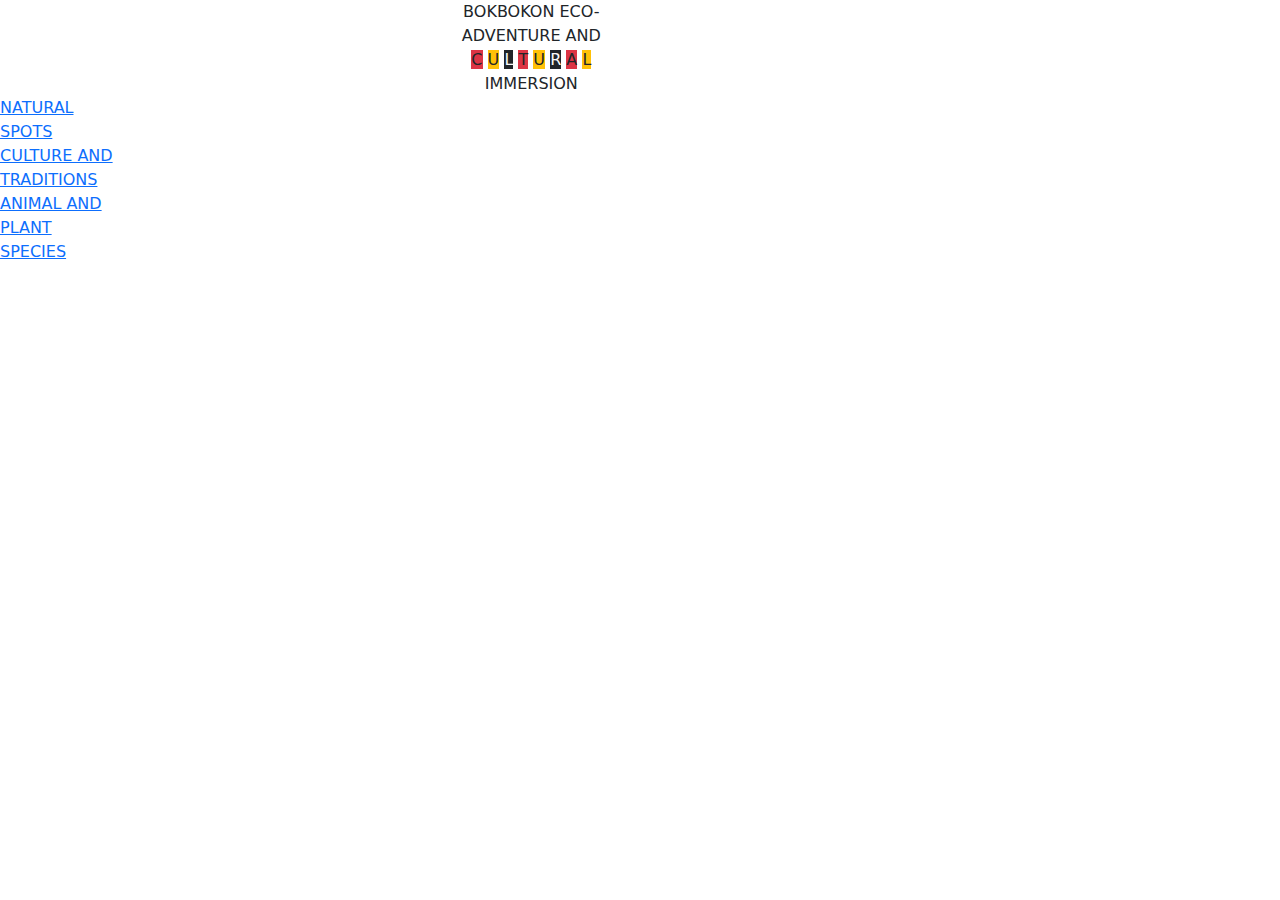
==== index.html @ d852ffd2 "First commit" ====
<!DOCTYPE html>
<html lang="en">
<head>
    <meta charset="UTF-8">
    <meta http-equiv="X-UA-Compatible" content="IE=edge">
    <meta name="viewport" content="width=device-width, initial-scale=1.0">
    <title>Document</title>
    <link href="https://cdn.jsdelivr.net/npm/bootstrap@5.0.2/dist/css/bootstrap.min.css" rel="stylesheet">
    <style>
        .container1 {
            background-image:url(https://img.freepik.com/free-photo/faded-gray-wooden-textured-flooring-background_53876-110739.jpg?q=10&h=200);
        }
    </style>
</head>
<body>  
        <main class="container1">
        <!--  -->
        <section class="row ">
        <header class="col-md-10">
            <div class="letters text-center">
            <span>BOKBOKON ECO-</span>
            <br>
            <span>ADVENTURE AND</span> 
            <br>
            <span class="bg-danger">C</span>
            <span class="bg-warning">U</span>
            <span class="bg-dark text-light">L</span>
            <span class="bg-danger">T</span>
            <span class="bg-warning">U</span>
            <span class="bg-dark text-light">R</span>
            <span class="bg-danger">A</span>            
            <span class="bg-warning">L</span>
            <br>
            <span>IMMERSION</span>
            </div>
        </header>
        </section>
        <!-- NAVIGATION BAR -->
        <section class="row ">
        <nav class="col-md-4">
            <div class="row">
            <div class="col-md-4">
            <a href="#">NATURAL SPOTS</a>
            </div>
            </div>

            <div class="row">
            <div class="col-md-4">
            <a href="#">CULTURE AND TRADITIONS</a>
            </div> 
            </div>

            <div class="row">
            <div class="col-md-4">
            <a href="#">ANIMAL AND PLANT SPECIES</a>
            </div>
            </div>
        </nav>
        </section>
        </main>
        <!-- ANIMATION SECTION -->
        <main class="container-2"></main>
</body>
</html>
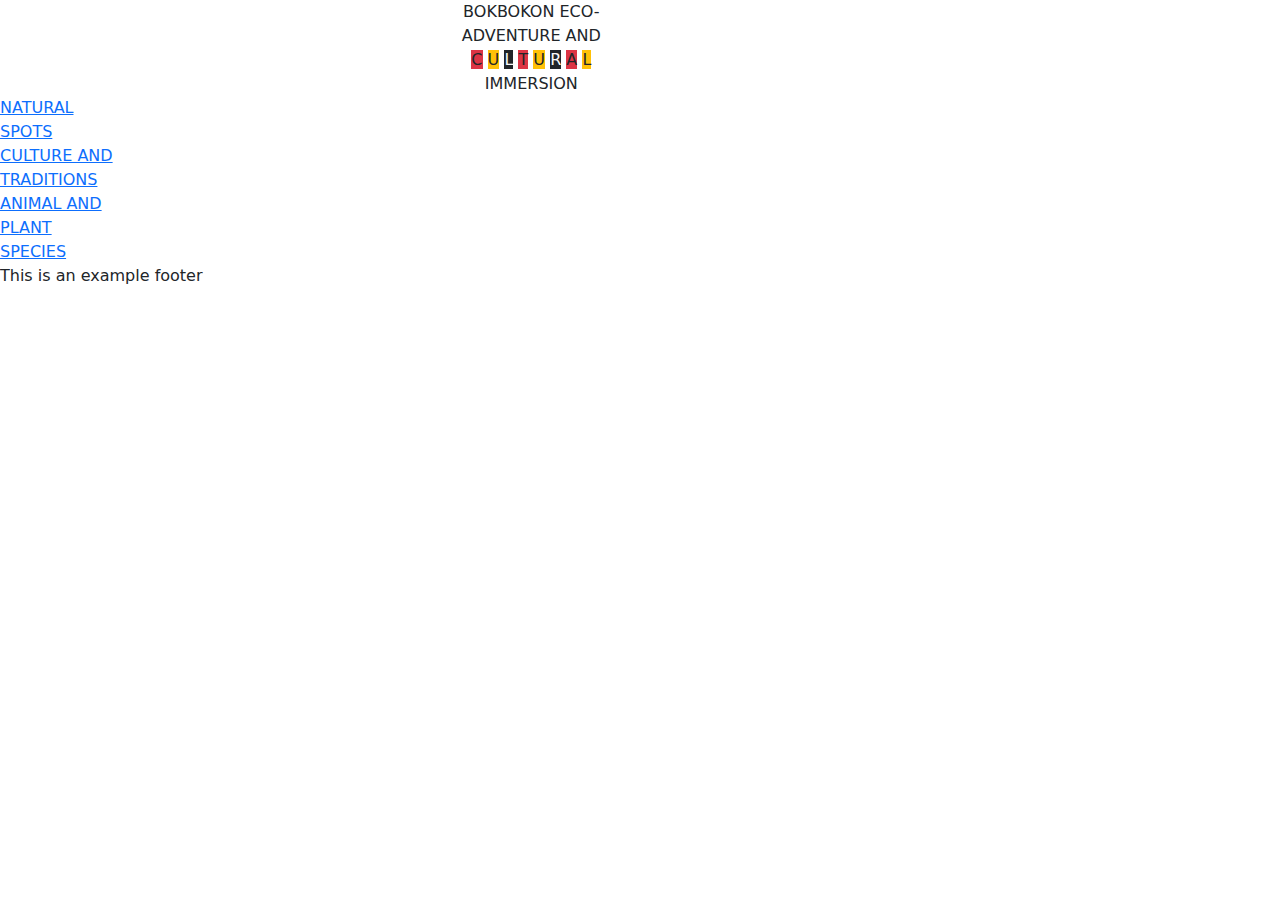
==== commit a1029304: "Added a footer" ====
--- a/index.html
+++ b/index.html
@@ -60,5 +60,8 @@
         </main>
         <!-- ANIMATION SECTION -->
         <main class="container-2"></main>
+        <footer>
+            <p>This is an example footer</p>
+        </footer>
 </body>
 </html>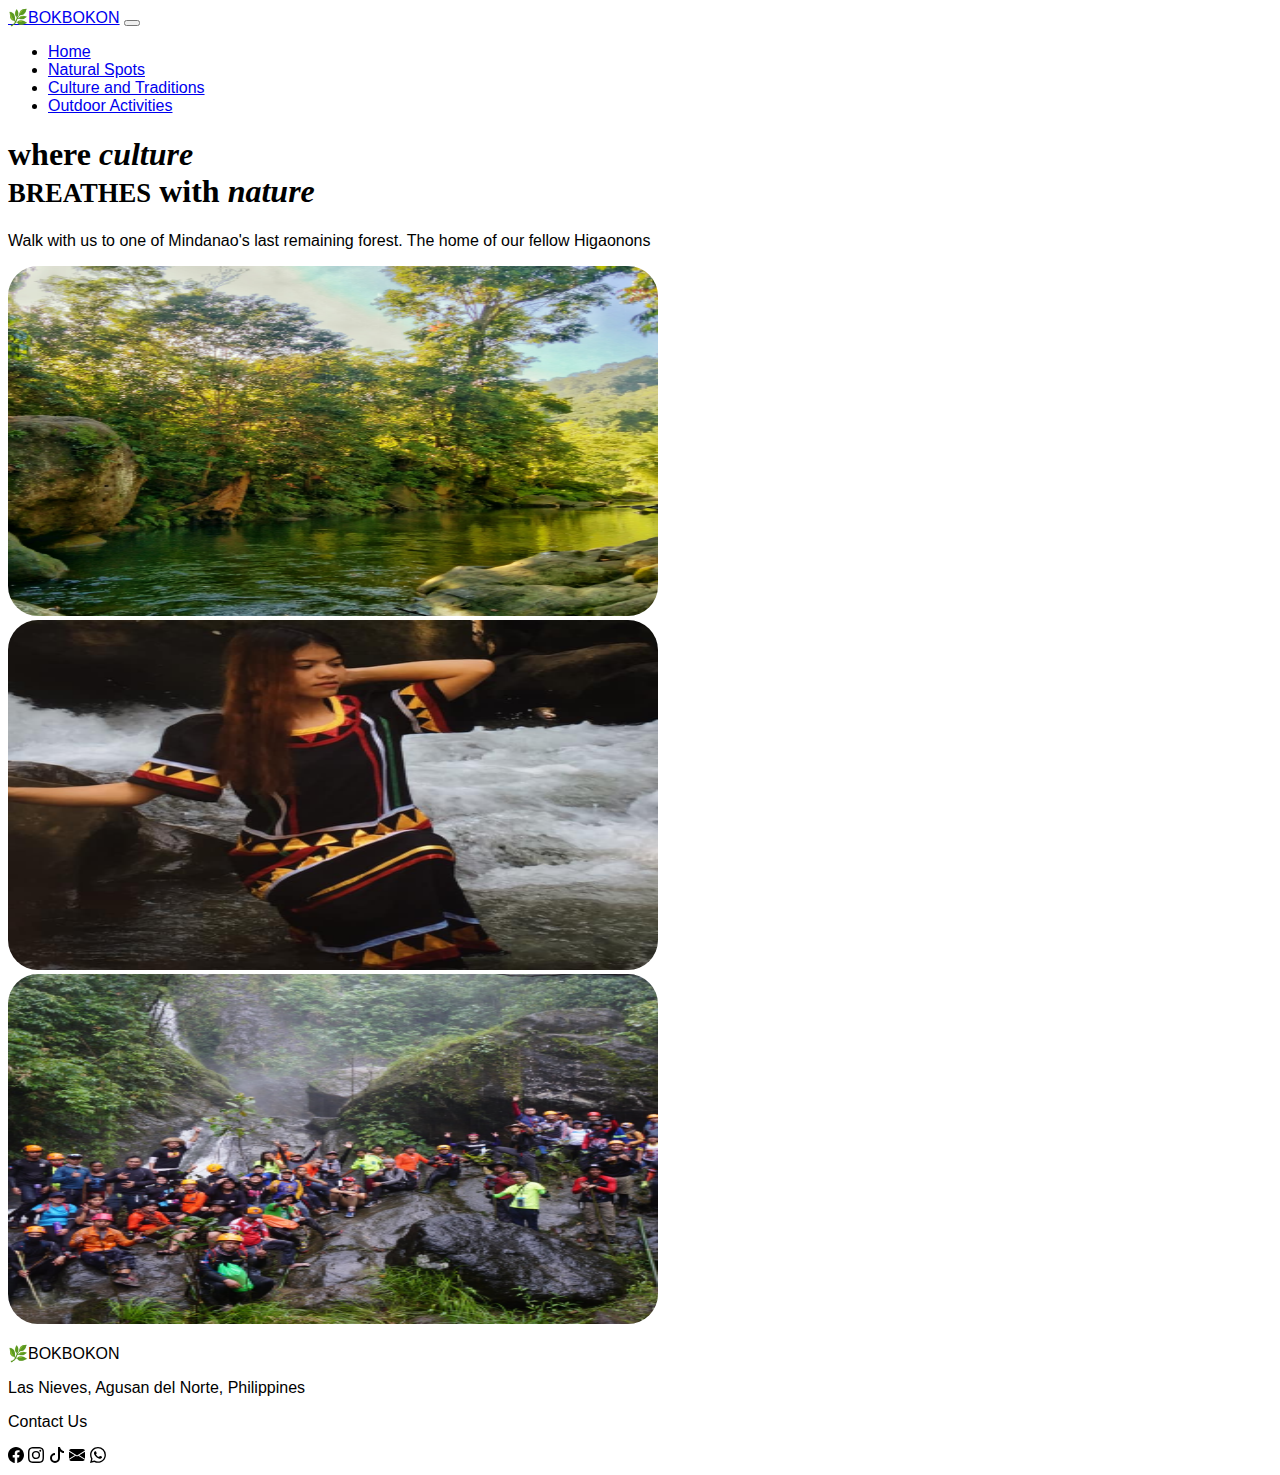
==== commit 4a60250d: "Changed my index.html content and added some images" ====
--- a/index.html
+++ b/index.html
@@ -1,67 +1,92 @@
 <!DOCTYPE html>
 <html lang="en">
 <head>
-    <meta charset="UTF-8">
-    <meta http-equiv="X-UA-Compatible" content="IE=edge">
-    <meta name="viewport" content="width=device-width, initial-scale=1.0">
-    <title>Document</title>
-    <link href="https://cdn.jsdelivr.net/npm/bootstrap@5.0.2/dist/css/bootstrap.min.css" rel="stylesheet">
-    <style>
-        .container1 {
-            background-image:url(https://img.freepik.com/free-photo/faded-gray-wooden-textured-flooring-background_53876-110739.jpg?q=10&h=200);
-        }
-    </style>
+  <meta charset="UTF-8">
+  <meta http-equiv="X-UA-Compatible" content="IE=edge">
+  <meta name="viewport" content="width=device-width, initial-scale=1.0">
+  <title>BOKBOKON TOURISM</title>
+  <link href="https://cdn.jsdelivr.net/npm/bootstrap@5.0.2/dist/css/bootstrap.min.css" rel="stylesheet" integrity="sha384-EVSTQN3/azprG1Anm3QDgpJLIm9Nao0Yz1ztcQTwFspd3yD65VohhpuuCOmLASjC" crossorigin="anonymous">
+  <link rel="stylesheet" href="style.css">
 </head>
-<body>  
-        <main class="container1">
-        <!--  -->
-        <section class="row ">
-        <header class="col-md-10">
-            <div class="letters text-center">
-            <span>BOKBOKON ECO-</span>
-            <br>
-            <span>ADVENTURE AND</span> 
-            <br>
-            <span class="bg-danger">C</span>
-            <span class="bg-warning">U</span>
-            <span class="bg-dark text-light">L</span>
-            <span class="bg-danger">T</span>
-            <span class="bg-warning">U</span>
-            <span class="bg-dark text-light">R</span>
-            <span class="bg-danger">A</span>            
-            <span class="bg-warning">L</span>
-            <br>
-            <span>IMMERSION</span>
+<body>
+
+  <!-- NAVBAR -->
+  <nav class="navbar navbar-expand-lg navbar-light bg-success p-3">
+    <div class="container-fluid">
+      <a class="navbar-brand fw-bold text-light" href="index.html">🌿BOKBOKON</a>
+      <button class="navbar-toggler" type="button" data-bs-toggle="collapse" data-bs-target="#navbarNav" aria-controls="navbarNav" aria-expanded="false" aria-label="Toggle navigation">
+        <span class="navbar-toggler-icon"></span>
+      </button>
+      <div class="collapse navbar-collapse" id="navbarNav">
+        <ul class="navbar-nav fw-bold">
+          <li class="nav-item">
+            <a class="nav-link active" aria-current="page" href="#">Home</a>
+          </li>
+          <li class="nav-item">
+            <a class="nav-link" href="naturalspots.html">Natural Spots</a>
+          </li>
+          <li class="nav-item">
+            <a class="nav-link" href="#">Culture and Traditions</a>
+          </li>
+          <li class="nav-item">
+            <a class="nav-link" href="#">Outdoor Activities</a>
+          </li>
+        </ul>
+      </div>
+    </div>
+  </nav>
+
+  <!-- HEADER -->
+  <main class="container m-5">
+    <section class="row col-md-12 text-center">
+            <h1>where <i>culture</i> <br><small><b>BREATHES</b></small> with <i>nature</i></h1>
+            <p>Walk with us to one of Mindanao's last remaining forest. The home of our fellow Higaonons</p>
+    </section>
+    <!-- PREVIEW -->
+    <section class="row col-md-12 text-center mb-5 height-10%">
+          <div id="carouselExampleSlidesOnly" class="carousel slide carousel-fade" data-bs-ride="carousel">
+            <div class="carousel-inner">
+              <div class="carousel-item active">
+                <img src="IMAGES/FRONT IMAGES/Frame 1.png" style="width: 650px; height: 350px; border-radius: 30px; " alt="A natural pool in Bokbokon.">
+              </div>
+              <div class="carousel-item">
+                <img src="IMAGES/FRONT IMAGES/Frame 2.png" style="width: 650px; height: 350px; border-radius: 30px;" alt="A higaon lady by the river.">
+              </div>
+              <div class="carousel-item">
+                <img src="IMAGES/FRONT IMAGES/Frame 3.png" style="width: 650px; height: 350px; border-radius: 30px;" alt="A group of hikers in Utaw falls.">
+              </div>
             </div>
-        </header>
-        </section>
-        <!-- NAVIGATION BAR -->
-        <section class="row ">
-        <nav class="col-md-4">
-            <div class="row">
-            <div class="col-md-4">
-            <a href="#">NATURAL SPOTS</a>
-            </div>
-            </div>
+          </div>
+    </section>
+  </main>
 
-            <div class="row">
-            <div class="col-md-4">
-            <a href="#">CULTURE AND TRADITIONS</a>
-            </div> 
-            </div>
+<!-- FOOTER -->
+<footer class="container-fluid bg-dark text-white p-5">
+  <div class="row">
+      <div class="col-md-4">
+          <p class="fw-bold">🌿BOKBOKON</p>
+          <p>Las Nieves, Agusan del Norte, Philippines</p>
+      </div>
+      <div class="col-md-8">
+        <p class="fw-bold">Contact Us</p>
+        <svg xmlns="http://www.w3.org/2000/svg" width="16" height="16" fill="currentColor" class="bi bi-facebook" viewBox="0 0 16 16">
+          <path d="M16 8.049c0-4.446-3.582-8.05-8-8.05C3.58 0-.002 3.603-.002 8.05c0 4.017 2.926 7.347 6.75 7.951v-5.625h-2.03V8.05H6.75V6.275c0-2.017 1.195-3.131 3.022-3.131.876 0 1.791.157 1.791.157v1.98h-1.009c-.993 0-1.303.621-1.303 1.258v1.51h2.218l-.354 2.326H9.25V16c3.824-.604 6.75-3.934 6.75-7.951z"/>
+          @bokbokonecoadventure</svg>
+          <svg xmlns="http://www.w3.org/2000/svg" width="16" height="16" fill="currentColor" class="bi bi-instagram" viewBox="0 0 16 16">
+            <path d="M8 0C5.829 0 5.556.01 4.703.048 3.85.088 3.269.222 2.76.42a3.917 3.917 0 0 0-1.417.923A3.927 3.927 0 0 0 .42 2.76C.222 3.268.087 3.85.048 4.7.01 5.555 0 5.827 0 8.001c0 2.172.01 2.444.048 3.297.04.852.174 1.433.372 1.942.205.526.478.972.923 1.417.444.445.89.719 1.416.923.51.198 1.09.333 1.942.372C5.555 15.99 5.827 16 8 16s2.444-.01 3.298-.048c.851-.04 1.434-.174 1.943-.372a3.916 3.916 0 0 0 1.416-.923c.445-.445.718-.891.923-1.417.197-.509.332-1.09.372-1.942C15.99 10.445 16 10.173 16 8s-.01-2.445-.048-3.299c-.04-.851-.175-1.433-.372-1.941a3.926 3.926 0 0 0-.923-1.417A3.911 3.911 0 0 0 13.24.42c-.51-.198-1.092-.333-1.943-.372C10.443.01 10.172 0 7.998 0h.003zm-.717 1.442h.718c2.136 0 2.389.007 3.232.046.78.035 1.204.166 1.486.275.373.145.64.319.92.599.28.28.453.546.598.92.11.281.24.705.275 1.485.039.843.047 1.096.047 3.231s-.008 2.389-.047 3.232c-.035.78-.166 1.203-.275 1.485a2.47 2.47 0 0 1-.599.919c-.28.28-.546.453-.92.598-.28.11-.704.24-1.485.276-.843.038-1.096.047-3.232.047s-2.39-.009-3.233-.047c-.78-.036-1.203-.166-1.485-.276a2.478 2.478 0 0 1-.92-.598 2.48 2.48 0 0 1-.6-.92c-.109-.281-.24-.705-.275-1.485-.038-.843-.046-1.096-.046-3.233 0-2.136.008-2.388.046-3.231.036-.78.166-1.204.276-1.486.145-.373.319-.64.599-.92.28-.28.546-.453.92-.598.282-.11.705-.24 1.485-.276.738-.034 1.024-.044 2.515-.045v.002zm4.988 1.328a.96.96 0 1 0 0 1.92.96.96 0 0 0 0-1.92zm-4.27 1.122a4.109 4.109 0 1 0 0 8.217 4.109 4.109 0 0 0 0-8.217zm0 1.441a2.667 2.667 0 1 1 0 5.334 2.667 2.667 0 0 1 0-5.334z"/>
+          @bokbokontourism</svg>
+          <svg xmlns="http://www.w3.org/2000/svg" width="16" height="16" fill="currentColor" class="bi bi-tiktok" viewBox="0 0 16 16">
+            <path d="M9 0h1.98c.144.715.54 1.617 1.235 2.512C12.895 3.389 13.797 4 15 4v2c-1.753 0-3.07-.814-4-1.829V11a5 5 0 1 1-5-5v2a3 3 0 1 0 3 3V0Z"/>
+          @bokbokontourism</svg>
+          <svg xmlns="http://www.w3.org/2000/svg" width="16" height="16" fill="currentColor" class="bi bi-envelope-fill" viewBox="0 0 16 16">
+            <path d="M.05 3.555A2 2 0 0 1 2 2h12a2 2 0 0 1 1.95 1.555L8 8.414.05 3.555ZM0 4.697v7.104l5.803-3.558L0 4.697ZM6.761 8.83l-6.57 4.027A2 2 0 0 0 2 14h12a2 2 0 0 0 1.808-1.144l-6.57-4.027L8 9.586l-1.239-.757Zm3.436-.586L16 11.801V4.697l-5.803 3.546Z"/>
+            bokbokontourism@gmail.com</svg>
+          <svg xmlns="http://www.w3.org/2000/svg" width="16" height="16" fill="currentColor" class="bi bi-whatsapp" viewBox="0 0 16 16">
+            <path d="M13.601 2.326A7.854 7.854 0 0 0 7.994 0C3.627 0 .068 3.558.064 7.926c0 1.399.366 2.76 1.057 3.965L0 16l4.204-1.102a7.933 7.933 0 0 0 3.79.965h.004c4.368 0 7.926-3.558 7.93-7.93A7.898 7.898 0 0 0 13.6 2.326zM7.994 14.521a6.573 6.573 0 0 1-3.356-.92l-.24-.144-2.494.654.666-2.433-.156-.251a6.56 6.56 0 0 1-1.007-3.505c0-3.626 2.957-6.584 6.591-6.584a6.56 6.56 0 0 1 4.66 1.931 6.557 6.557 0 0 1 1.928 4.66c-.004 3.639-2.961 6.592-6.592 6.592zm3.615-4.934c-.197-.099-1.17-.578-1.353-.646-.182-.065-.315-.099-.445.099-.133.197-.513.646-.627.775-.114.133-.232.148-.43.05-.197-.1-.836-.308-1.592-.985-.59-.525-.985-1.175-1.103-1.372-.114-.198-.011-.304.088-.403.087-.088.197-.232.296-.346.1-.114.133-.198.198-.33.065-.134.034-.248-.015-.347-.05-.099-.445-1.076-.612-1.47-.16-.389-.323-.335-.445-.34-.114-.007-.247-.007-.38-.007a.729.729 0 0 0-.529.247c-.182.198-.691.677-.691 1.654 0 .977.71 1.916.81 2.049.098.133 1.394 2.132 3.383 2.992.47.205.84.326 1.129.418.475.152.904.129 1.246.08.38-.058 1.171-.48 1.338-.943.164-.464.164-.86.114-.943-.049-.084-.182-.133-.38-.232z"/>
+            0912 704 6753</svg>
+    </div>
+</footer>
 
-            <div class="row">
-            <div class="col-md-4">
-            <a href="#">ANIMAL AND PLANT SPECIES</a>
-            </div>
-            </div>
-        </nav>
-        </section>
-        </main>
-        <!-- ANIMATION SECTION -->
-        <main class="container-2"></main>
-        <footer>
-            <p>This is an example footer</p>
-        </footer>
+  <script src="https://cdn.jsdelivr.net/npm/bootstrap@5.0.2/dist/js/bootstrap.bundle.min.js" integrity="sha384-MrcW6ZMFYlzcLA8Nl+NtUVF0sA7MsXsP1UyJoMp4YLEuNSfAP+JcXn/tWtIaxVXM" crossorigin="anonymous"></script>
 </body>
 </html>--- a/style.css
+++ b/style.css
@@ -0,0 +1,19 @@
+body {
+    font-family:'Franklin Gothic Medium', 'Arial Narrow', Arial, sans-serif;
+}
+
+h1 {
+    font-family:Georgia, 'Times New Roman', Times, serif;
+}
+
+@media screen and (max-width: 480px){ 
+    {background-color:red;}
+    }
+    /* TABLETS */
+    @media (min-width: 577px) and (max-width: 992px){
+     {background-color:blue;}
+    }
+    /* LAPTOPS */
+    @media (min-width: 993px){ 
+     {background-color:orange;}
+    }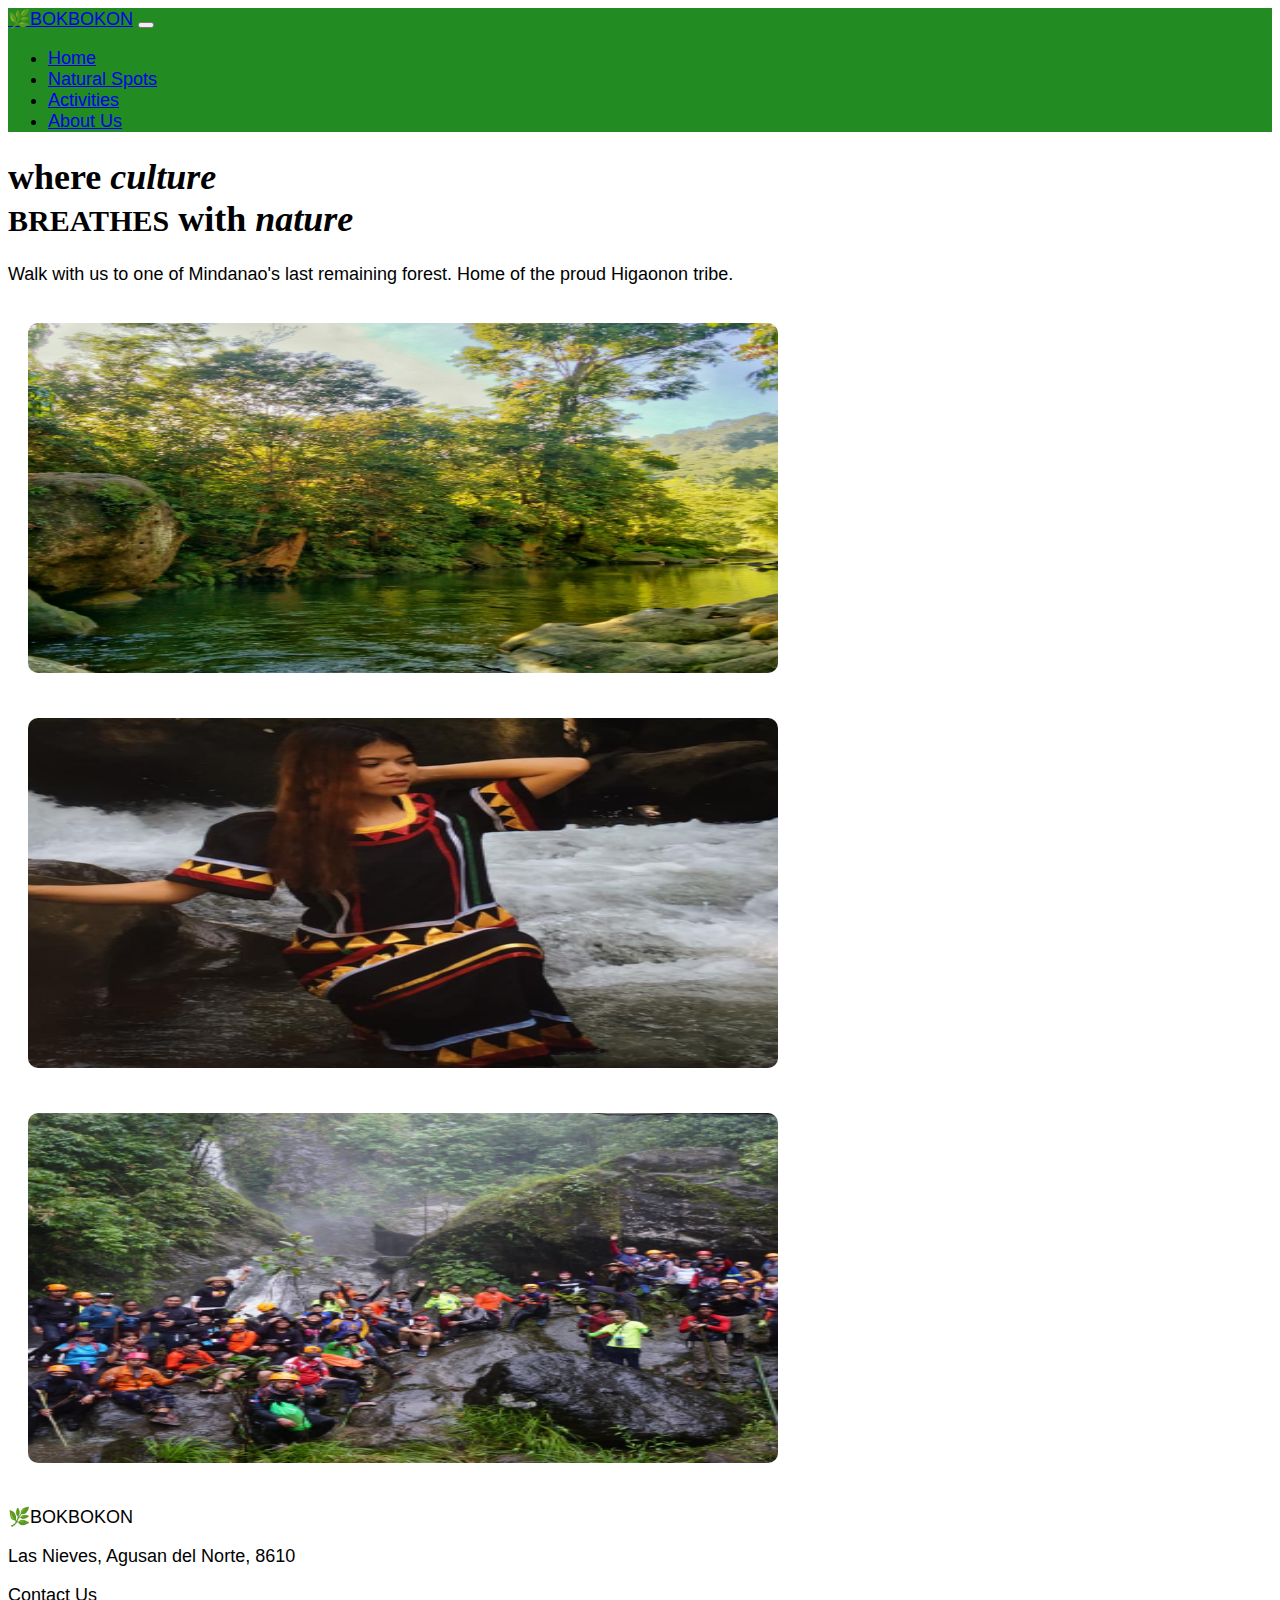
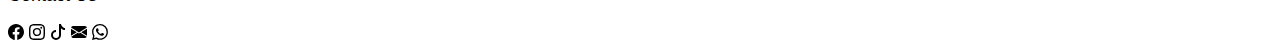
==== commit 04c1846b: "finished all the pages" ====
--- a/index.html
+++ b/index.html
@@ -4,14 +4,15 @@
   <meta charset="UTF-8">
   <meta http-equiv="X-UA-Compatible" content="IE=edge">
   <meta name="viewport" content="width=device-width, initial-scale=1.0">
-  <title>BOKBOKON TOURISM</title>
+  <title>BOKBOKON</title>
   <link href="https://cdn.jsdelivr.net/npm/bootstrap@5.0.2/dist/css/bootstrap.min.css" rel="stylesheet" integrity="sha384-EVSTQN3/azprG1Anm3QDgpJLIm9Nao0Yz1ztcQTwFspd3yD65VohhpuuCOmLASjC" crossorigin="anonymous">
   <link rel="stylesheet" href="style.css">
 </head>
 <body>
 
   <!-- NAVBAR -->
-  <nav class="navbar navbar-expand-lg navbar-light bg-success p-3">
+  <div class="sticky-top">
+  <nav class="navbar navbar-expand-lg navbar-light p-3">
     <div class="container-fluid">
       <a class="navbar-brand fw-bold text-light" href="index.html">🌿BOKBOKON</a>
       <button class="navbar-toggler" type="button" data-bs-toggle="collapse" data-bs-target="#navbarNav" aria-controls="navbarNav" aria-expanded="false" aria-label="Toggle navigation">
@@ -20,40 +21,40 @@
       <div class="collapse navbar-collapse" id="navbarNav">
         <ul class="navbar-nav fw-bold">
           <li class="nav-item">
-            <a class="nav-link active" aria-current="page" href="#">Home</a>
+            <a class="nav-link active" aria-current="page" href="index.html">Home</a>
           </li>
           <li class="nav-item">
-            <a class="nav-link" href="naturalspots.html">Natural Spots</a>
+            <a class="nav-link" href="naturalspot.html">Natural Spots</a>
           </li>
           <li class="nav-item">
-            <a class="nav-link" href="#">Culture and Traditions</a>
+            <a class="nav-link" href="activities.html">Activities</a>
           </li>
           <li class="nav-item">
-            <a class="nav-link" href="#">Outdoor Activities</a>
-          </li>
+            <a class="nav-link" href="about.html">About Us</a>
         </ul>
       </div>
     </div>
   </nav>
+  </div>
 
   <!-- HEADER -->
   <main class="container m-5">
-    <section class="row col-md-12 text-center">
+    <section class="col-sm-12 col-md-12 col-lg-12 text-center">
             <h1>where <i>culture</i> <br><small><b>BREATHES</b></small> with <i>nature</i></h1>
-            <p>Walk with us to one of Mindanao's last remaining forest. The home of our fellow Higaonons</p>
+            <p>Walk with us to one of Mindanao's last remaining forest. Home of the proud Higaonon tribe.</p>
     </section>
     <!-- PREVIEW -->
-    <section class="row col-md-12 text-center mb-5 height-10%">
+    <section class="col text-center mb-5 height-10%">
           <div id="carouselExampleSlidesOnly" class="carousel slide carousel-fade" data-bs-ride="carousel">
             <div class="carousel-inner">
               <div class="carousel-item active">
-                <img src="IMAGES/FRONT IMAGES/Frame 1.png" style="width: 650px; height: 350px; border-radius: 30px; " alt="A natural pool in Bokbokon.">
+                <img src="IMAGES/FRONT IMAGES/Frame 1.png" style="width: 750px; height: 350px; border-radius: 30px; " alt="A natural pool in Bokbokon.">
               </div>
               <div class="carousel-item">
-                <img src="IMAGES/FRONT IMAGES/Frame 2.png" style="width: 650px; height: 350px; border-radius: 30px;" alt="A higaon lady by the river.">
+                <img src="IMAGES/FRONT IMAGES/Frame 2.png" style="width: 750px; height: 350px; border-radius: 30px;" alt="A higaon lady by the river.">
               </div>
               <div class="carousel-item">
-                <img src="IMAGES/FRONT IMAGES/Frame 3.png" style="width: 650px; height: 350px; border-radius: 30px;" alt="A group of hikers in Utaw falls.">
+                <img src="IMAGES/FRONT IMAGES/Frame 3.png" style="width: 750px; height: 350px; border-radius: 30px;" alt="A group of hikers in Utaw falls.">
               </div>
             </div>
           </div>
@@ -61,29 +62,25 @@
   </main>
 
 <!-- FOOTER -->
-<footer class="container-fluid bg-dark text-white p-5">
+<footer class="container-fluid bg-dark text-white p-5 mt-3">
   <div class="row">
       <div class="col-md-4">
           <p class="fw-bold">🌿BOKBOKON</p>
-          <p>Las Nieves, Agusan del Norte, Philippines</p>
+          <p>Las Nieves, Agusan del Norte,  8610</p>
       </div>
       <div class="col-md-8">
         <p class="fw-bold">Contact Us</p>
         <svg xmlns="http://www.w3.org/2000/svg" width="16" height="16" fill="currentColor" class="bi bi-facebook" viewBox="0 0 16 16">
-          <path d="M16 8.049c0-4.446-3.582-8.05-8-8.05C3.58 0-.002 3.603-.002 8.05c0 4.017 2.926 7.347 6.75 7.951v-5.625h-2.03V8.05H6.75V6.275c0-2.017 1.195-3.131 3.022-3.131.876 0 1.791.157 1.791.157v1.98h-1.009c-.993 0-1.303.621-1.303 1.258v1.51h2.218l-.354 2.326H9.25V16c3.824-.604 6.75-3.934 6.75-7.951z"/>
-          @bokbokonecoadventure</svg>
+          <path d="M16 8.049c0-4.446-3.582-8.05-8-8.05C3.58 0-.002 3.603-.002 8.05c0 4.017 2.926 7.347 6.75 7.951v-5.625h-2.03V8.05H6.75V6.275c0-2.017 1.195-3.131 3.022-3.131.876 0 1.791.157 1.791.157v1.98h-1.009c-.993 0-1.303.621-1.303 1.258v1.51h2.218l-.354 2.326H9.25V16c3.824-.604 6.75-3.934 6.75-7.951z"/></svg>
           <svg xmlns="http://www.w3.org/2000/svg" width="16" height="16" fill="currentColor" class="bi bi-instagram" viewBox="0 0 16 16">
-            <path d="M8 0C5.829 0 5.556.01 4.703.048 3.85.088 3.269.222 2.76.42a3.917 3.917 0 0 0-1.417.923A3.927 3.927 0 0 0 .42 2.76C.222 3.268.087 3.85.048 4.7.01 5.555 0 5.827 0 8.001c0 2.172.01 2.444.048 3.297.04.852.174 1.433.372 1.942.205.526.478.972.923 1.417.444.445.89.719 1.416.923.51.198 1.09.333 1.942.372C5.555 15.99 5.827 16 8 16s2.444-.01 3.298-.048c.851-.04 1.434-.174 1.943-.372a3.916 3.916 0 0 0 1.416-.923c.445-.445.718-.891.923-1.417.197-.509.332-1.09.372-1.942C15.99 10.445 16 10.173 16 8s-.01-2.445-.048-3.299c-.04-.851-.175-1.433-.372-1.941a3.926 3.926 0 0 0-.923-1.417A3.911 3.911 0 0 0 13.24.42c-.51-.198-1.092-.333-1.943-.372C10.443.01 10.172 0 7.998 0h.003zm-.717 1.442h.718c2.136 0 2.389.007 3.232.046.78.035 1.204.166 1.486.275.373.145.64.319.92.599.28.28.453.546.598.92.11.281.24.705.275 1.485.039.843.047 1.096.047 3.231s-.008 2.389-.047 3.232c-.035.78-.166 1.203-.275 1.485a2.47 2.47 0 0 1-.599.919c-.28.28-.546.453-.92.598-.28.11-.704.24-1.485.276-.843.038-1.096.047-3.232.047s-2.39-.009-3.233-.047c-.78-.036-1.203-.166-1.485-.276a2.478 2.478 0 0 1-.92-.598 2.48 2.48 0 0 1-.6-.92c-.109-.281-.24-.705-.275-1.485-.038-.843-.046-1.096-.046-3.233 0-2.136.008-2.388.046-3.231.036-.78.166-1.204.276-1.486.145-.373.319-.64.599-.92.28-.28.546-.453.92-.598.282-.11.705-.24 1.485-.276.738-.034 1.024-.044 2.515-.045v.002zm4.988 1.328a.96.96 0 1 0 0 1.92.96.96 0 0 0 0-1.92zm-4.27 1.122a4.109 4.109 0 1 0 0 8.217 4.109 4.109 0 0 0 0-8.217zm0 1.441a2.667 2.667 0 1 1 0 5.334 2.667 2.667 0 0 1 0-5.334z"/>
-          @bokbokontourism</svg>
+            <path d="M8 0C5.829 0 5.556.01 4.703.048 3.85.088 3.269.222 2.76.42a3.917 3.917 0 0 0-1.417.923A3.927 3.927 0 0 0 .42 2.76C.222 3.268.087 3.85.048 4.7.01 5.555 0 5.827 0 8.001c0 2.172.01 2.444.048 3.297.04.852.174 1.433.372 1.942.205.526.478.972.923 1.417.444.445.89.719 1.416.923.51.198 1.09.333 1.942.372C5.555 15.99 5.827 16 8 16s2.444-.01 3.298-.048c.851-.04 1.434-.174 1.943-.372a3.916 3.916 0 0 0 1.416-.923c.445-.445.718-.891.923-1.417.197-.509.332-1.09.372-1.942C15.99 10.445 16 10.173 16 8s-.01-2.445-.048-3.299c-.04-.851-.175-1.433-.372-1.941a3.926 3.926 0 0 0-.923-1.417A3.911 3.911 0 0 0 13.24.42c-.51-.198-1.092-.333-1.943-.372C10.443.01 10.172 0 7.998 0h.003zm-.717 1.442h.718c2.136 0 2.389.007 3.232.046.78.035 1.204.166 1.486.275.373.145.64.319.92.599.28.28.453.546.598.92.11.281.24.705.275 1.485.039.843.047 1.096.047 3.231s-.008 2.389-.047 3.232c-.035.78-.166 1.203-.275 1.485a2.47 2.47 0 0 1-.599.919c-.28.28-.546.453-.92.598-.28.11-.704.24-1.485.276-.843.038-1.096.047-3.232.047s-2.39-.009-3.233-.047c-.78-.036-1.203-.166-1.485-.276a2.478 2.478 0 0 1-.92-.598 2.48 2.48 0 0 1-.6-.92c-.109-.281-.24-.705-.275-1.485-.038-.843-.046-1.096-.046-3.233 0-2.136.008-2.388.046-3.231.036-.78.166-1.204.276-1.486.145-.373.319-.64.599-.92.28-.28.546-.453.92-.598.282-.11.705-.24 1.485-.276.738-.034 1.024-.044 2.515-.045v.002zm4.988 1.328a.96.96 0 1 0 0 1.92.96.96 0 0 0 0-1.92zm-4.27 1.122a4.109 4.109 0 1 0 0 8.217 4.109 4.109 0 0 0 0-8.217zm0 1.441a2.667 2.667 0 1 1 0 5.334 2.667 2.667 0 0 1 0-5.334z"/></svg>
           <svg xmlns="http://www.w3.org/2000/svg" width="16" height="16" fill="currentColor" class="bi bi-tiktok" viewBox="0 0 16 16">
-            <path d="M9 0h1.98c.144.715.54 1.617 1.235 2.512C12.895 3.389 13.797 4 15 4v2c-1.753 0-3.07-.814-4-1.829V11a5 5 0 1 1-5-5v2a3 3 0 1 0 3 3V0Z"/>
-          @bokbokontourism</svg>
+            <path d="M9 0h1.98c.144.715.54 1.617 1.235 2.512C12.895 3.389 13.797 4 15 4v2c-1.753 0-3.07-.814-4-1.829V11a5 5 0 1 1-5-5v2a3 3 0 1 0 3 3V0Z"/></svg>
           <svg xmlns="http://www.w3.org/2000/svg" width="16" height="16" fill="currentColor" class="bi bi-envelope-fill" viewBox="0 0 16 16">
-            <path d="M.05 3.555A2 2 0 0 1 2 2h12a2 2 0 0 1 1.95 1.555L8 8.414.05 3.555ZM0 4.697v7.104l5.803-3.558L0 4.697ZM6.761 8.83l-6.57 4.027A2 2 0 0 0 2 14h12a2 2 0 0 0 1.808-1.144l-6.57-4.027L8 9.586l-1.239-.757Zm3.436-.586L16 11.801V4.697l-5.803 3.546Z"/>
-            bokbokontourism@gmail.com</svg>
+            <path d="M.05 3.555A2 2 0 0 1 2 2h12a2 2 0 0 1 1.95 1.555L8 8.414.05 3.555ZM0 4.697v7.104l5.803-3.558L0 4.697ZM6.761 8.83l-6.57 4.027A2 2 0 0 0 2 14h12a2 2 0 0 0 1.808-1.144l-6.57-4.027L8 9.586l-1.239-.757Zm3.436-.586L16 11.801V4.697l-5.803 3.546Z"/></svg>
           <svg xmlns="http://www.w3.org/2000/svg" width="16" height="16" fill="currentColor" class="bi bi-whatsapp" viewBox="0 0 16 16">
             <path d="M13.601 2.326A7.854 7.854 0 0 0 7.994 0C3.627 0 .068 3.558.064 7.926c0 1.399.366 2.76 1.057 3.965L0 16l4.204-1.102a7.933 7.933 0 0 0 3.79.965h.004c4.368 0 7.926-3.558 7.93-7.93A7.898 7.898 0 0 0 13.6 2.326zM7.994 14.521a6.573 6.573 0 0 1-3.356-.92l-.24-.144-2.494.654.666-2.433-.156-.251a6.56 6.56 0 0 1-1.007-3.505c0-3.626 2.957-6.584 6.591-6.584a6.56 6.56 0 0 1 4.66 1.931 6.557 6.557 0 0 1 1.928 4.66c-.004 3.639-2.961 6.592-6.592 6.592zm3.615-4.934c-.197-.099-1.17-.578-1.353-.646-.182-.065-.315-.099-.445.099-.133.197-.513.646-.627.775-.114.133-.232.148-.43.05-.197-.1-.836-.308-1.592-.985-.59-.525-.985-1.175-1.103-1.372-.114-.198-.011-.304.088-.403.087-.088.197-.232.296-.346.1-.114.133-.198.198-.33.065-.134.034-.248-.015-.347-.05-.099-.445-1.076-.612-1.47-.16-.389-.323-.335-.445-.34-.114-.007-.247-.007-.38-.007a.729.729 0 0 0-.529.247c-.182.198-.691.677-.691 1.654 0 .977.71 1.916.81 2.049.098.133 1.394 2.132 3.383 2.992.47.205.84.326 1.129.418.475.152.904.129 1.246.08.38-.058 1.171-.48 1.338-.943.164-.464.164-.86.114-.943-.049-.084-.182-.133-.38-.232z"/>
-            0912 704 6753</svg>
+          </svg>
     </div>
 </footer>
 
--- a/style.css
+++ b/style.css
@@ -1,19 +1,19 @@
 body {
     font-family:'Franklin Gothic Medium', 'Arial Narrow', Arial, sans-serif;
+    font-size: large;
+}
+
+nav {
+    background-color:forestgreen;
+    font-size: large;
 }
 
 h1 {
     font-family:Georgia, 'Times New Roman', Times, serif;
 }
 
-@media screen and (max-width: 480px){ 
-    {background-color:red;}
-    }
-    /* TABLETS */
-    @media (min-width: 577px) and (max-width: 992px){
-     {background-color:blue;}
-    }
-    /* LAPTOPS */
-    @media (min-width: 993px){ 
-     {background-color:orange;}
-    }+img {
+    padding: 20px;
+    width: 200px;
+    size: auto-fit;
+}
